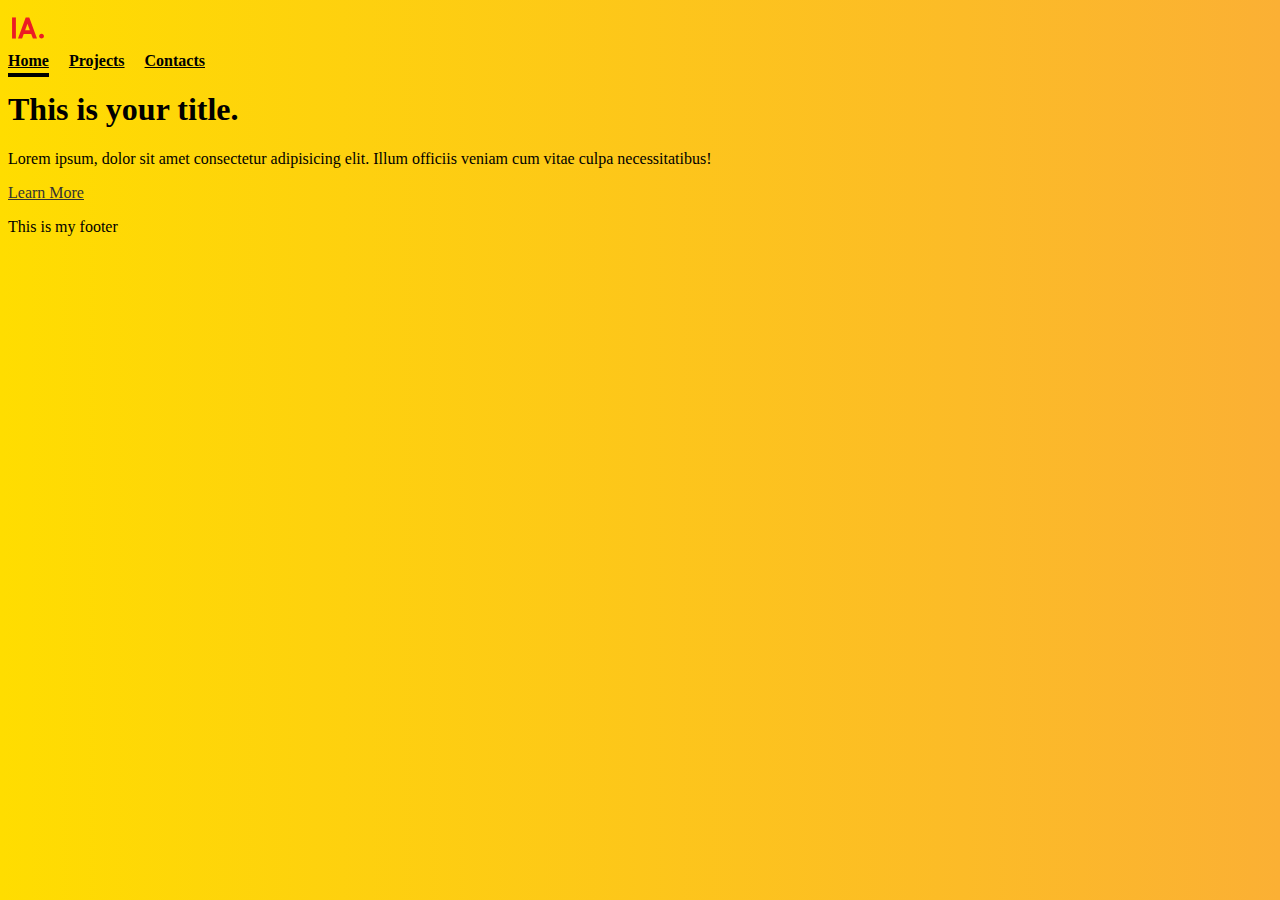
==== index.html @ 2c8c1a48 "changed footer color and background color" ====
<!DOCTYPE html>
<html lang="en" dir="ltr">
  <head>
    <meta charset="UTF-8" />
    <title>Ignasius Adhitia | Front-End Web Developer</title>
    <link rel="icon" href="/images/ignasiusadhitia-logo.svg" type="image/svg" />
    <link
      href="https://cdn.jsdelivr.net/npm/bootstrap@5.1.3/dist/css/bootstrap.min.css"
      rel="stylesheet"
      integrity="sha384-1BmE4kWBq78iYhFldvKuhfTAU6auU8tT94WrHftjDbrCEXSU1oBoqyl2QvZ6jIW3"
      crossorigin="anonymous"
    />
    <link rel="stylesheet" href="style.css" />
  </head>
  <body class="d-flex h-100 text-center body-bg">
    <div class="d-flex w-100 h-100 mx-auto flex-column">
      <!-- header -->

      <header class="shadow-sm p-3 mb-5">
        <div class="container">
          <img
            src="/images/ignasiusadhitia-logo.svg"
            class="float-md-start mb-0"
            alt="ignasiusadhitia-logo"
            width="40"
          />
          <nav class="nav nav-masthead justify-content-center float-md-end">
            <a href="/index.html" class="nav-link active" aria-current="page"
              >Home</a
            >
            <a href="/projects.html" class="nav-link">Projects</a>
            <a href="/contacts.html" class="nav-link">Contacts</a>
          </nav>
        </div>
      </header>

      <!-- header end -->

      <!-- main -->

      <main
        class="
          container
          px-3
          position-absolute
          top-50
          start-50
          translate-middle
        "
      >
        <h1>This is your title.</h1>
        <p class="lead">
          Lorem ipsum, dolor sit amet consectetur adipisicing elit. Illum
          officiis veniam cum vitae culpa necessitatibus!
        </p>
        <p class="lead">
          <a
            href="#"
            class="
              btn btn-lg btn-secondary
              fw-bold
              border-dark
              bg-dark
              text-white
            "
            >Learn More</a
          >
        </p>
      </main>

      <!-- main end -->

      <!-- footer -->

      <footer class="position-fixed shadow-sm pt-3 text-white-50 bg-dark">
        <div class="container">
          <p>This is my footer</p>
        </div>
      </footer>

      <!-- footer end -->
    </div>
    <script
      src="https://cdn.jsdelivr.net/npm/bootstrap@5.1.3/dist/js/bootstrap.bundle.min.js"
      integrity="sha384-ka7Sk0Gln4gmtz2MlQnikT1wXgYsOg+OMhuP+IlRH9sENBO0LRn5q+8nbTov4+1p"
      crossorigin="anonymous"
    ></script>
  </body>
</html>
---- style.css ----
.body-bg {
  background-color: #fbb034;
  background-image: linear-gradient(to left, #fbb034, #ffdd00);
}

.nav-masthead .nav-link {
  padding: 0.25rem 0;
  font-weight: 700;
  color: black;
  background-color: transparent;
  border-bottom: 0.25rem solid transparent;
}

.nav-masthead .nav-link:hover,
.nav-masthead .nav-link:focus {
  border-bottom-color: black;
}

.nav-masthead .nav-link + .nav-link {
  margin-left: 1rem;
}

.nav-masthead .active {
  color: black;
  border-bottom-color: black;
}

.btn-secondary,
.btn-secondary:hover,
.btn-secondary:focus {
  color: #333;
}

footer {
  left: 0;
  bottom: 0;
  width: 100%;
}
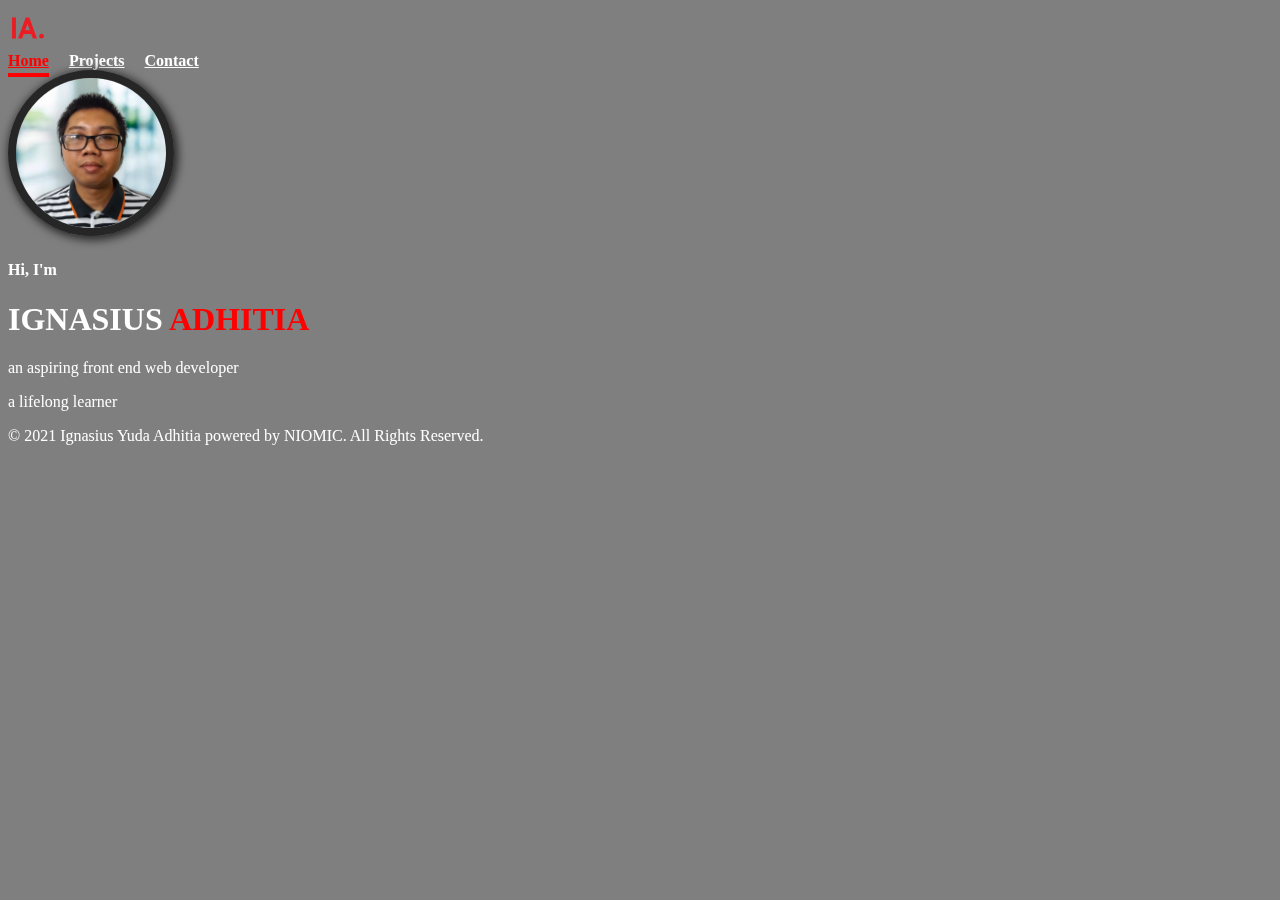
==== commit 299bc9c8: "finished homepage" ====
--- a/index.html
+++ b/index.html
@@ -13,10 +13,14 @@
     <link rel="stylesheet" href="style.css" />
   </head>
   <body class="d-flex h-100 text-center body-bg">
+    <video autoplay muted loop id="body-bg">
+      <source src="/video/pexels-pavel-danilyuk-5495898.mp4" type="video/mp4" />
+    </video>
+    <div id="bg-overlay" class=""></div>
     <div class="d-flex w-100 h-100 mx-auto flex-column">
       <!-- header -->
 
-      <header class="shadow-sm p-3 mb-5">
+      <header class="p-3 mb-5">
         <div class="container">
           <img
             src="/images/ignasiusadhitia-logo.svg"
@@ -29,7 +33,7 @@
               >Home</a
             >
             <a href="/projects.html" class="nav-link">Projects</a>
-            <a href="/contacts.html" class="nav-link">Contacts</a>
+            <a href="/contact.html" class="nav-link">Contact</a>
           </nav>
         </div>
       </header>
@@ -48,24 +52,28 @@
           translate-middle
         "
       >
-        <h1>This is your title.</h1>
-        <p class="lead">
-          Lorem ipsum, dolor sit amet consectetur adipisicing elit. Illum
-          officiis veniam cum vitae culpa necessitatibus!
-        </p>
-        <p class="lead">
-          <a
-            href="#"
-            class="
-              btn btn-lg btn-secondary
-              fw-bold
-              border-dark
-              bg-dark
-              text-white
-            "
-            >Learn More</a
-          >
-        </p>
+        <div id="container">
+          <img
+            src="/images/profile-pic.png"
+            alt="profile-pic"
+            height="150"
+            class="m-4"
+          />
+        </div>
+        <h4 class="display-5">Hi, I'm</h4>
+        <h1 class="display-2 fw-bold">IGNASIUS <span>ADHITIA</span></h1>
+        <div class="carousel slide" data-bs-ride="carousel">
+          <div class="carousel-inner">
+            <div class="carousel-item active">
+              <p class="lead d-block w-100">
+                an aspiring front end web developer
+              </p>
+            </div>
+            <div class="carousel-item">
+              <p class="lead d-block w-100">a lifelong learner</p>
+            </div>
+          </div>
+        </div>
       </main>
 
       <!-- main end -->
@@ -74,7 +82,10 @@
 
       <footer class="position-fixed shadow-sm pt-3 text-white-50 bg-dark">
         <div class="container">
-          <p>This is my footer</p>
+          <p>
+            &copy; 2021 Ignasius Yuda Adhitia powered by
+            <a href="https://www.niomic.com ">NIOMIC</a>. All Rights Reserved.
+          </p>
         </div>
       </footer>
 
--- a/style.css
+++ b/style.css
@@ -1,19 +1,40 @@
-.body-bg {
-  background-color: #fbb034;
-  background-image: linear-gradient(to left, #fbb034, #ffdd00);
+body {
+  color: white;
+}
+
+#body-bg {
+  /* background-color: #fbb034;
+  background-image: linear-gradient(to left, #fbb034, #ffdd00); */
+  position: fixed;
+  right: 0;
+  bottom: 0;
+  min-width: 100%;
+  min-height: 100%;
+  z-index: -2;
+}
+
+#bg-overlay {
+  background: rgba(0, 0, 0, 0.5);
+  position: fixed;
+  right: 0;
+  bottom: 0;
+  min-width: 100%;
+  min-height: 100%;
+  z-index: -1;
 }
 
 .nav-masthead .nav-link {
   padding: 0.25rem 0;
   font-weight: 700;
-  color: black;
+  color: white;
   background-color: transparent;
   border-bottom: 0.25rem solid transparent;
 }
 
 .nav-masthead .nav-link:hover,
 .nav-masthead .nav-link:focus {
-  border-bottom-color: black;
+  color: red;
+  border-bottom-color: red;
 }
 
 .nav-masthead .nav-link + .nav-link {
@@ -21,8 +42,31 @@
 }
 
 .nav-masthead .active {
-  color: black;
-  border-bottom-color: black;
+  color: red;
+  border-bottom-color: red;
+}
+
+#container img {
+  border-radius: 50%;
+  border: 8px solid rgba(0, 0, 0, 0.7);
+  box-shadow: 2px 2px 10px 2px rgba(0, 0, 0, 0.7);
+}
+
+#container:hover img {
+  transition: 0.5s;
+  -webkit-transition: 0.5s;
+  -moz-transition: 0.5s;
+  -ms-transition: 0.5s;
+  -o-transition: 0.5s;
+  -webkit-transform: rotate(360deg);
+  -moz-transform: rotate(360deg);
+  -o-transform: rotate(360deg);
+  -ms-transform: rotate(360deg);
+  transform: rotate(360deg) scale(1.25);
+}
+
+span {
+  color: red;
 }
 
 .btn-secondary,
@@ -36,3 +80,12 @@
   bottom: 0;
   width: 100%;
 }
+
+footer a {
+  text-decoration: none;
+  color: white;
+}
+
+footer a:hover {
+  color: red;
+}
